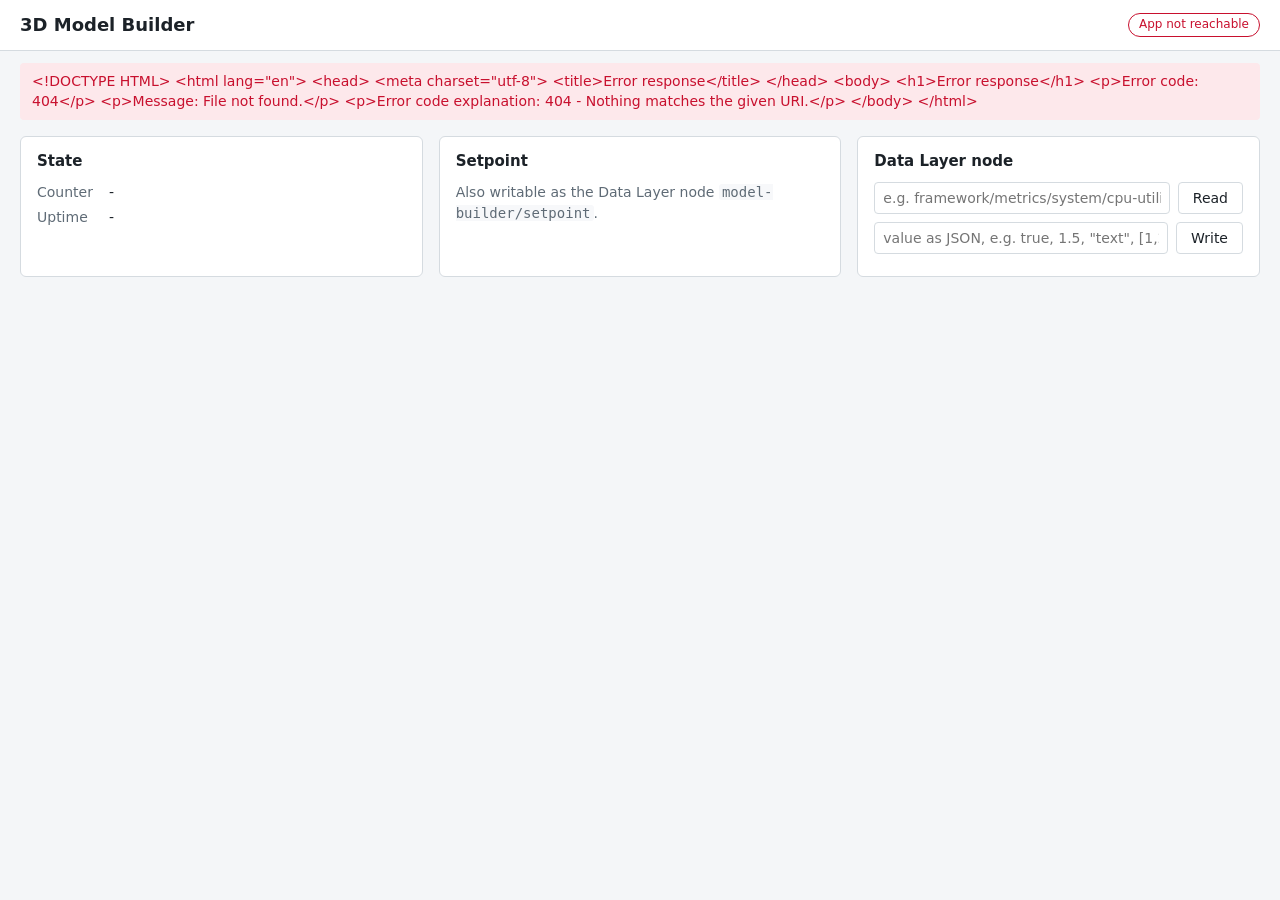
==== www/index.html @ cd019481 "model-builder: start from ctrlx-baseline 1.1.0" ====
<!DOCTYPE html>
<html lang="en">
<head>
  <meta charset="utf-8">
  <meta name="viewport" content="width=device-width, initial-scale=1">
  <title>3D Model Builder</title>
  <link rel="stylesheet" href="framework/base.css">
  <link rel="stylesheet" href="framework/ui.css">
  <link rel="stylesheet" href="style.css">
</head>
<body>
  <header>
    <h1>3D Model Builder</h1>
    <span id="conn" class="chip">...</span>
  </header>
  <div id="banner" class="banner" hidden></div>

  <main>
    <section class="card">
      <h2>State</h2>
      <dl class="grid">
        <dt>Counter</dt><dd id="counter">-</dd>
        <dt>Uptime</dt><dd id="uptime">-</dd>
      </dl>
    </section>

    <section class="card">
      <h2>Setpoint</h2>
      <p class="hint">Also writable as the Data Layer node <code>model-builder/setpoint</code>.</p>
      <div id="settings"></div>
    </section>

    <section class="card">
      <h2>Data Layer node</h2>
      <div class="row">
        <input id="path" type="text" placeholder="e.g. framework/metrics/system/cpu-utilisation-percent">
        <button id="read">Read</button>
      </div>
      <div class="row">
        <input id="value" type="text" placeholder="value as JSON, e.g. true, 1.5, &quot;text&quot;, [1,2]">
        <button id="write">Write</button>
      </div>
      <pre id="result"></pre>
    </section>
  </main>
  <script src="framework/ctrlx.js"></script>
  <script src="framework/ui.js"></script>
  <script src="app.js"></script>
</body>
</html>
---- www/framework/base.css ----
/* SPDX-License-Identifier: MIT */
/* ctrlx-baseline framework: colors and basic elements shared by every app UI.
   Load it before the app's own style.css, which only adds what is particular to the app:
     <link rel="stylesheet" href="framework/base.css"><link rel="stylesheet" href="style.css">
   Use the color tokens rather than literal colors, so all apps look alike next to the ctrlX web UI. */
:root {
  --bg: #f4f6f8;
  --card: #ffffff;
  --text: #1c2228;
  --muted: #5f6b76;
  --line: #d5dbe0;
  --hover: #eef1f4;
  --accent: #007bc0;      /* Bosch blue */
  --accent-text: #ffffff;
  --ok: #00884a;
  --warn: #a15c00;
  --err: #c8102e;
  --bad: var(--err);      /* older name of --err */
  --ok-bg: #e2f5ea;
  --warn-bg: #fff4e0;
  --err-bg: #fde8eb;
  --code-bg: #f7f8fa;
}

* { box-sizing: border-box; }

body {
  margin: 0;
  font: 14px/1.45 system-ui, -apple-system, "Segoe UI", Roboto, sans-serif;
  color: var(--text);
  background: var(--bg);
}

header {
  display: flex;
  align-items: center;
  gap: 12px;
  padding: 12px 20px;
  background: var(--card);
  border-bottom: 1px solid var(--line);
}

h1 { font-size: 18px; margin: 0; flex: 1; }
h2 { font-size: 15px; margin: 0 0 10px; }

main {
  display: grid;
  grid-template-columns: repeat(auto-fit, minmax(320px, 1fr));
  gap: 16px;
  padding: 16px 20px;
}

.card {
  background: var(--card);
  border: 1px solid var(--line);
  border-radius: 6px;
  padding: 14px 16px;
}

.grid { display: grid; grid-template-columns: max-content 1fr; gap: 4px 16px; margin: 0; }
.grid dt { color: var(--muted); }
.grid dd { margin: 0; font-variant-numeric: tabular-nums; }

.row { display: flex; gap: 8px; margin: 8px 0; }
.row input { flex: 1; min-width: 0; }

input, select, textarea {
  padding: 0 8px;
  border: 1px solid var(--line);
  border-radius: 4px;
  background: var(--card);
  color: var(--text);
  font: inherit;
}
input, select { height: 32px; }
textarea { padding: 6px 8px; }

/* every button the same height; filled buttons get a transparent border so they line up with outlined ones */
button {
  height: 32px;
  padding: 0 14px;
  border: 1px solid var(--line);
  border-radius: 4px;
  background: var(--card);
  color: var(--text);
  font: inherit;
  cursor: pointer;
}
button:hover:not(:disabled) { background: var(--hover); }
button.primary { background: var(--accent); border-color: transparent; color: var(--accent-text); }
button.primary:hover:not(:disabled) { background: var(--accent); filter: brightness(0.92); }
button:disabled { opacity: 0.5; cursor: default; }

table { border-collapse: collapse; width: 100%; }
th, td { text-align: left; padding: 4px 8px; border-bottom: 1px solid var(--line); }
th { color: var(--muted); font-weight: 600; }

code { background: var(--code-bg); padding: 0 3px; border-radius: 3px; }

.hint { color: var(--muted); margin: 0 0 6px; }

.chip { padding: 2px 10px; border-radius: 12px; font-size: 12px; border: 1px solid var(--line); }
.chip.ok { color: var(--ok); border-color: var(--ok); }
.chip.warn { color: var(--warn); border-color: var(--warn); }
.chip.bad, .chip.err { color: var(--err); border-color: var(--err); }

/* [hidden] must win over display rules, or a hidden banner stays visible */
[hidden] { display: none !important; }
.banner { margin: 12px 20px 0; padding: 8px 12px; border-radius: 4px; background: var(--err-bg); color: var(--err); }
.banner.ok { background: var(--ok-bg); color: var(--ok); }

pre { margin: 8px 0 0; padding: 8px; background: var(--code-bg); border-radius: 4px; overflow: auto; max-height: 240px; }
pre:empty { display: none; }
---- www/framework/ui.css ----
/* SPDX-License-Identifier: MIT */
/* ctrlx-baseline framework: style of the components in ui.js. Load after base.css and before the app's style.css.
   Only the color tokens of base.css are used (an app's style.css may redefine them, e.g. for the ctrlX OS look). */

.ui-icon { display: inline-flex; vertical-align: -4px; }
button .ui-icon { margin-right: 6px; }
.ui-icon-btn .ui-icon { margin: 0; }

/* layout: side panel tree | page */
.ui-layout { display: grid; grid-template-columns: 300px minmax(0, 1fr); align-items: start; min-height: calc(100vh - 57px); }
.ui-tree { position: sticky; top: 0; height: 100vh; max-height: 100vh; overflow: auto; background: var(--card); border-right: 1px solid var(--line); padding: 6px 0 24px; font-size: 14px; }
.ui-tree ul { list-style: none; margin: 0; padding: 0; }
.ui-node { display: flex; align-items: center; gap: 6px; min-height: 30px; padding-right: 10px; cursor: pointer; white-space: nowrap; }
.ui-node:hover { background: var(--hover); }
.ui-node.ui-sel { background: var(--info-bg, #d1e4ff); }
.ui-twisty { width: 14px; flex: none; color: var(--muted); font-size: 10px; text-align: center; }
.ui-label { overflow: hidden; text-overflow: ellipsis; }
.ui-sub { color: var(--muted); font-size: 12px; overflow: hidden; text-overflow: ellipsis; }
.ui-count { margin-left: auto; color: var(--muted); font-size: 12px; padding-left: 6px; }
.ui-dot { width: 9px; height: 9px; border-radius: 50%; flex: none; background: var(--muted); }
.ui-dot-ok { background: var(--ok); }
.ui-dot-warn { background: var(--warn); }
.ui-dot-err { background: var(--err); }
.ui-flag { font-size: 12px; padding: 0 6px; background: var(--hover); color: var(--text); }
.ui-flag-edited, .ui-flag-warn { background: var(--warn-bg); }
.ui-flag-err { background: var(--err-bg); }

/* page bar: back, title, page buttons */
.ui-main { min-width: 0; padding: 0 24px 40px; }
.ui-pagebar { display: flex; align-items: center; gap: 10px; padding: 6px 0 12px; border-bottom: 1px solid var(--line); margin-bottom: 14px; }
.ui-pagebar h2 { margin: 0; font-size: 18px; font-weight: 400; flex: 1; min-width: 0; overflow: hidden; text-overflow: ellipsis; white-space: nowrap; }
.ui-icon-btn { width: 34px; padding: 0; display: inline-flex; align-items: center; justify-content: center; background: none; border-color: transparent; }
.ui-icon-btn:hover:not(:disabled) { border-color: var(--line); }

/* search */
.ui-searchbar { position: sticky; top: 0; z-index: 4; background: var(--bg); padding: 12px 0 8px; }
.ui-search { display: flex; align-items: center; gap: 8px; padding: 0 10px; min-height: 42px; background: var(--card); border: 1px solid var(--line); border-bottom-color: var(--text); color: var(--muted); }
.ui-search:focus-within { border-bottom: 2px solid var(--accent); }
.ui-search input { flex: 1; min-width: 0; height: 38px; border: 0; padding: 0; background: transparent; font-size: 15px; outline: none; }
.ui-search-small { min-height: 34px; max-width: 360px; }
.ui-search-small input { height: 30px; font-size: 14px; }
.ui-filter { margin: 0 0 10px; }

/* folding sections */
details.ui-sec { background: var(--card); border: 1px solid var(--line); margin: 0 0 14px; }
details.ui-sec > summary { display: flex; align-items: center; gap: 10px; padding: 10px 14px; cursor: pointer; list-style: none; font-size: 15px; user-select: none; }
details.ui-sec > summary::-webkit-details-marker { display: none; }
details.ui-sec > summary::before { content: "▸"; color: var(--muted); font-size: 13px; width: 12px; }
details.ui-sec[open] > summary::before { content: "▾"; }
details.ui-sec[open] > summary { border-bottom: 1px solid var(--line); }
details.ui-sec > summary:hover { background: var(--hover); }
details.ui-sec > summary .ui-count { margin-left: 0; font-size: 13px; }
.ui-sec-btns { margin-left: auto; display: flex; gap: 8px; }
.ui-sec-body { padding: 10px 14px 14px; }

/* tables */
.ui-scroll { overflow-x: auto; }
.ui-table td, .ui-table th { vertical-align: middle; }
.ui-table th.ui-num, .ui-table td.ui-num { text-align: right; font-variant-numeric: tabular-nums; }
.ui-table tr.ui-empty td { color: var(--muted); }
.ui-settings td.ui-setting { width: 30%; }
.ui-settings td.ui-value { width: 35%; }
.ui-settings td.ui-note { color: var(--muted); }
.ui-mono { font-family: ui-monospace, "Cascadia Mono", Consolas, monospace; font-size: 13px; }
.ui-wrap { white-space: normal; overflow-wrap: anywhere; }
.ui-params td.ui-value { min-width: 160px; }
.ui-lockcol { width: 28px; color: var(--muted); }
.ui-err-text { color: var(--err); }
.ui-pager { display: flex; align-items: center; gap: 10px; padding: 8px 0 0; color: var(--muted); }
.ui-pager .ui-btn { width: 36px; padding: 0; }

/* edit field: yellow = changed, not kept yet; red = refused (the reason is in the hint); green flash = kept */
.ui-edit { width: 100%; min-width: 90px; max-width: 420px; height: 30px; padding: 0 6px; border: 0; border-bottom: 1px dashed var(--line); border-radius: 0; background: transparent; }
.ui-edit.ui-num { font-variant-numeric: tabular-nums; }
.ui-edit:hover:not(:disabled) { background: var(--hover); }
.ui-edit:focus { outline: none; background: var(--hover); border-bottom: 2px solid var(--accent); }
.ui-edit.ui-dirty { background: var(--warn-bg); }
.ui-edit.ui-bad { background: var(--err-bg); border-bottom: 2px solid var(--err); }
.ui-ro { color: var(--text); }
.ui-flash-ok, tr.ui-flash-ok td { animation: ui-kept 2s ease-out; }
.ui-flash, tr.ui-flash td { animation: ui-found 2.5s ease-out; }
@keyframes ui-kept { from { background: var(--ok-bg); } to { background: transparent; } }
@keyframes ui-found { from { background: var(--warn-bg); } to { background: transparent; } }

/* phone width */
@media (max-width: 760px) {
  .ui-layout { grid-template-columns: 1fr; }
  .ui-tree { position: static; max-height: 40vh; border-right: 0; border-bottom: 1px solid var(--line); }
  .ui-main { padding: 0 12px 32px; }
}
---- www/style.css ----
/* SPDX-License-Identifier: MIT */
/* 3D Model Builder: what is particular to this app (colors and basic elements: framework/base.css). */
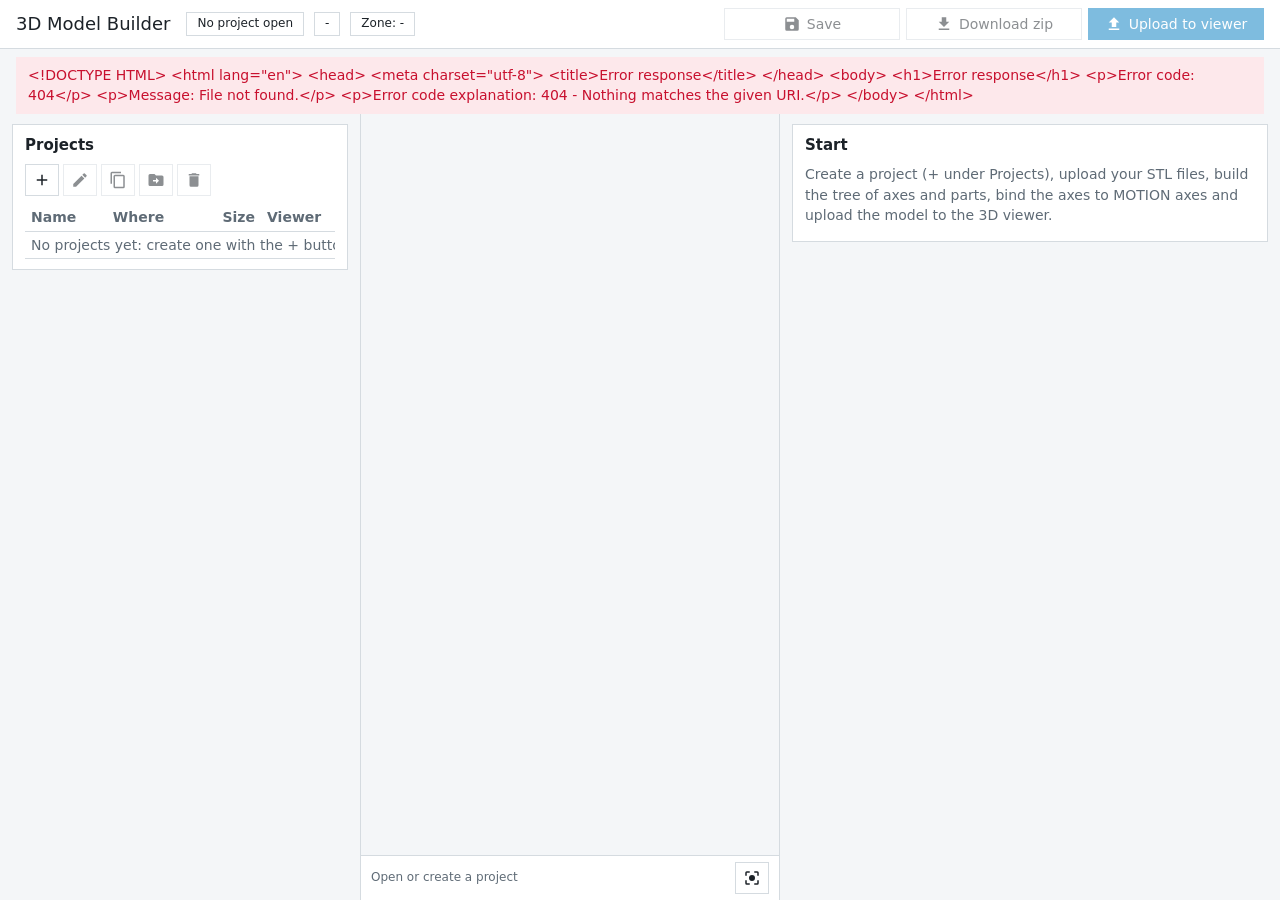
==== commit 36205d0f: "model-builder 0.1.0: web UI (project list, tree editor, three.js preview from the generated XML, pro" ====
--- a/www/index.html
+++ b/www/index.html
@@ -7,44 +7,39 @@
   <link rel="stylesheet" href="framework/base.css">
   <link rel="stylesheet" href="framework/ui.css">
   <link rel="stylesheet" href="style.css">
+  <script>
+    // collected for tests/ui/ui_check.py: script errors and console.error calls
+    window.__errors = [];
+    window.addEventListener("error", (e) => window.__errors.push(String(e.message)));
+    window.addEventListener("unhandledrejection", (e) => window.__errors.push("unhandled: " + String(e.reason && e.reason.message || e.reason)));
+    const __ce = console.error;
+    console.error = (...a) => { window.__errors.push(a.map(String).join(" ")); __ce.apply(console, a); };
+  </script>
+  <script type="importmap">
+  { "imports": { "three": "./vendor/three/three.module.js", "three/addons/": "./vendor/three/jsm/" } }
+  </script>
 </head>
 <body>
   <header>
-    <h1>3D Model Builder</h1>
-    <span id="conn" class="chip">...</span>
+    <h1 title="Build 3D viewer models from STL files and bind them to ctrlX MOTION axes">3D Model Builder</h1>
+    <span id="project-chip" class="chip" title="The project that is open">No project open</span>
+    <span id="save-chip" class="chip" title="Changes are saved as soon as they are made">-</span>
+    <span id="zone-chip" class="chip" title="Result of the zone check for a Cartesian kinematic">Zone: -</span>
+    <span id="toolbar" class="btn-group"></span>
   </header>
   <div id="banner" class="banner" hidden></div>
 
-  <main>
-    <section class="card">
-      <h2>State</h2>
-      <dl class="grid">
-        <dt>Counter</dt><dd id="counter">-</dd>
-        <dt>Uptime</dt><dd id="uptime">-</dd>
-      </dl>
+  <main class="mb">
+    <aside id="left" class="col"></aside>
+    <section id="centre" class="col centre">
+      <div id="stage" class="stage" title="3D preview: drag to orbit, right-drag or Shift-drag to pan, wheel to zoom"></div>
+      <div id="stage-bar" class="stage-bar"></div>
     </section>
-
-    <section class="card">
-      <h2>Setpoint</h2>
-      <p class="hint">Also writable as the Data Layer node <code>model-builder/setpoint</code>.</p>
-      <div id="settings"></div>
-    </section>
-
-    <section class="card">
-      <h2>Data Layer node</h2>
-      <div class="row">
-        <input id="path" type="text" placeholder="e.g. framework/metrics/system/cpu-utilisation-percent">
-        <button id="read">Read</button>
-      </div>
-      <div class="row">
-        <input id="value" type="text" placeholder="value as JSON, e.g. true, 1.5, &quot;text&quot;, [1,2]">
-        <button id="write">Write</button>
-      </div>
-      <pre id="result"></pre>
-    </section>
+    <aside id="right" class="col"></aside>
   </main>
+  <input id="file-input" type="file" accept=".stl,.STL" hidden title="Choose an STL file to upload">
   <script src="framework/ctrlx.js"></script>
   <script src="framework/ui.js"></script>
-  <script src="app.js"></script>
+  <script type="module" src="app.js"></script>
 </body>
 </html>
--- a/www/style.css
+++ b/www/style.css
@@ -1,2 +1,82 @@
 /* SPDX-License-Identifier: MIT */
-/* 3D Model Builder: what is particular to this app (colors and basic elements: framework/base.css). */
+/* 3D Model Builder: what is particular to this app (colors and basic elements: framework/base.css). ctrlX OS look: square corners. */
+
+* { border-radius: 0 !important; }
+html, body { height: 100%; }
+body { display: flex; flex-direction: column; overflow: hidden; }
+header { flex: none; padding: 8px 16px; gap: 10px; flex-wrap: wrap; }
+h1 { flex: none; margin-right: 6px; font-weight: 400; }
+.btn-group { margin-left: auto; display: inline-flex; gap: 6px; flex-wrap: wrap; }
+.btn-group button, .wide-btn { width: 176px; display: inline-flex; align-items: center; justify-content: center; }
+.banner { flex: none; margin: 8px 16px 0; }
+
+main.mb { flex: 1; min-height: 0; display: grid; grid-template-columns: 360px minmax(320px, 1fr) 500px; gap: 0; padding: 0; }
+.col { min-height: 0; overflow: auto; padding: 10px 12px; background: var(--bg); }
+.col.centre { padding: 0; display: flex; flex-direction: column; overflow: hidden; background: var(--card); border-left: 1px solid var(--line); border-right: 1px solid var(--line); }
+.stage { flex: 1; min-height: 200px; position: relative; }
+.stage canvas { display: block; width: 100%; height: 100%; }
+.stage-bar { flex: none; display: flex; align-items: center; gap: 8px; padding: 6px 10px; border-top: 1px solid var(--line); font-size: 12px; color: var(--muted); }
+.stage-msg { position: absolute; left: 12px; top: 10px; color: var(--muted); font-size: 12px; pointer-events: none; }
+
+.card h2 { display: flex; align-items: center; gap: 8px; }
+.card h2 .grow { flex: 1; }
+.card { margin-bottom: 10px; padding: 10px 12px; }
+.card h2 { font-size: 15px; font-weight: 600; margin-bottom: 8px; }
+.tools { display: flex; flex-wrap: wrap; gap: 4px; margin: 0 0 8px; align-items: center; }
+.tools button, button.tool { width: 34px; padding: 0; display: inline-flex; align-items: center; justify-content: center; }
+.tools button .ui-icon, button.tool .ui-icon { margin: 0; }
+.tools .sep { width: 8px; }
+.tools select { height: 32px; }
+.tools .lbl { color: var(--muted); font-size: 12px; }
+
+table td, table th { padding: 3px 6px; }
+.ui-settings td.ui-setting { width: 24%; }
+.ui-settings td.ui-value { width: 32%; }
+.ui-settings td.ui-note { font-size: 12px; }
+.ui-edit { max-width: none; }
+select.ui-edit { border: 0; border-bottom: 1px dashed var(--line); background: transparent; height: 30px; }
+input[type="color"] { width: 48px; height: 26px; padding: 0; border: 1px solid var(--line); }
+
+.projects-table tr.cur td { background: var(--info-bg, #d1e4ff); }
+.projects-table tbody tr { cursor: pointer; }
+.chip.loc-config { color: var(--accent); border-color: var(--accent); }
+.chip.loc-common { color: var(--muted); }
+.dim { color: var(--muted); }
+
+/* tree */
+.tree-box { border: 1px solid var(--line); background: var(--card); min-height: 80px; max-height: 42vh; overflow: auto; }
+.tree-box ul { list-style: none; margin: 0; padding: 0; }
+.tree-box .ui-node { display: flex; align-items: center; gap: 6px; min-height: 28px; padding-right: 8px; cursor: pointer; white-space: nowrap; }
+.tree-box .ui-node.drop-into { outline: 2px solid var(--accent); outline-offset: -2px; }
+.tree-box .ui-node.drop-before { box-shadow: inset 0 2px 0 var(--accent); }
+.tree-box .ui-node .kind { color: var(--muted); display: inline-flex; }
+.tree-box .ui-node.ui-sel .kind { color: var(--accent); }
+.tree-empty { padding: 10px; color: var(--muted); }
+.drop-root { padding: 4px 8px; font-size: 12px; color: var(--muted); border-top: 1px dashed var(--line); }
+.drop-root.drop-into { outline: 2px solid var(--accent); outline-offset: -2px; }
+
+/* joints */
+.joint-table input[type="range"] { width: 100%; min-width: 80px; height: 22px; padding: 0; border: 0; }
+.joint-table input[type="number"] { width: 84px; height: 28px; text-align: right; }
+.joint-table tr.cur td { background: var(--info-bg, #d1e4ff); }
+
+/* dialog */
+dialog { border: 1px solid var(--line); padding: 16px 18px; min-width: 480px; max-width: 92vw; background: var(--card); color: var(--text); }
+dialog::backdrop { background: rgba(0, 0, 0, 0.35); }
+dialog h3 { margin: 0 0 10px; font-size: 16px; font-weight: 600; }
+dialog .actions { display: flex; gap: 8px; justify-content: flex-end; margin-top: 12px; }
+dialog .actions button { width: 110px; }
+.projects-table td, .projects-table th { white-space: nowrap; }
+dialog input[type="text"] { width: 100%; }
+.storage-table td { vertical-align: top; }
+.storage-table td.ui-note { font-size: 12px; color: var(--muted); }
+
+.zone-fix { margin-top: 8px; }
+.res { display: inline-block; min-width: 64px; text-align: center; }
+
+@media (max-width: 1100px) {
+  body { overflow: auto; }
+  main.mb { grid-template-columns: 1fr; }
+  .col { overflow: visible; }
+  .stage { min-height: 360px; }
+}
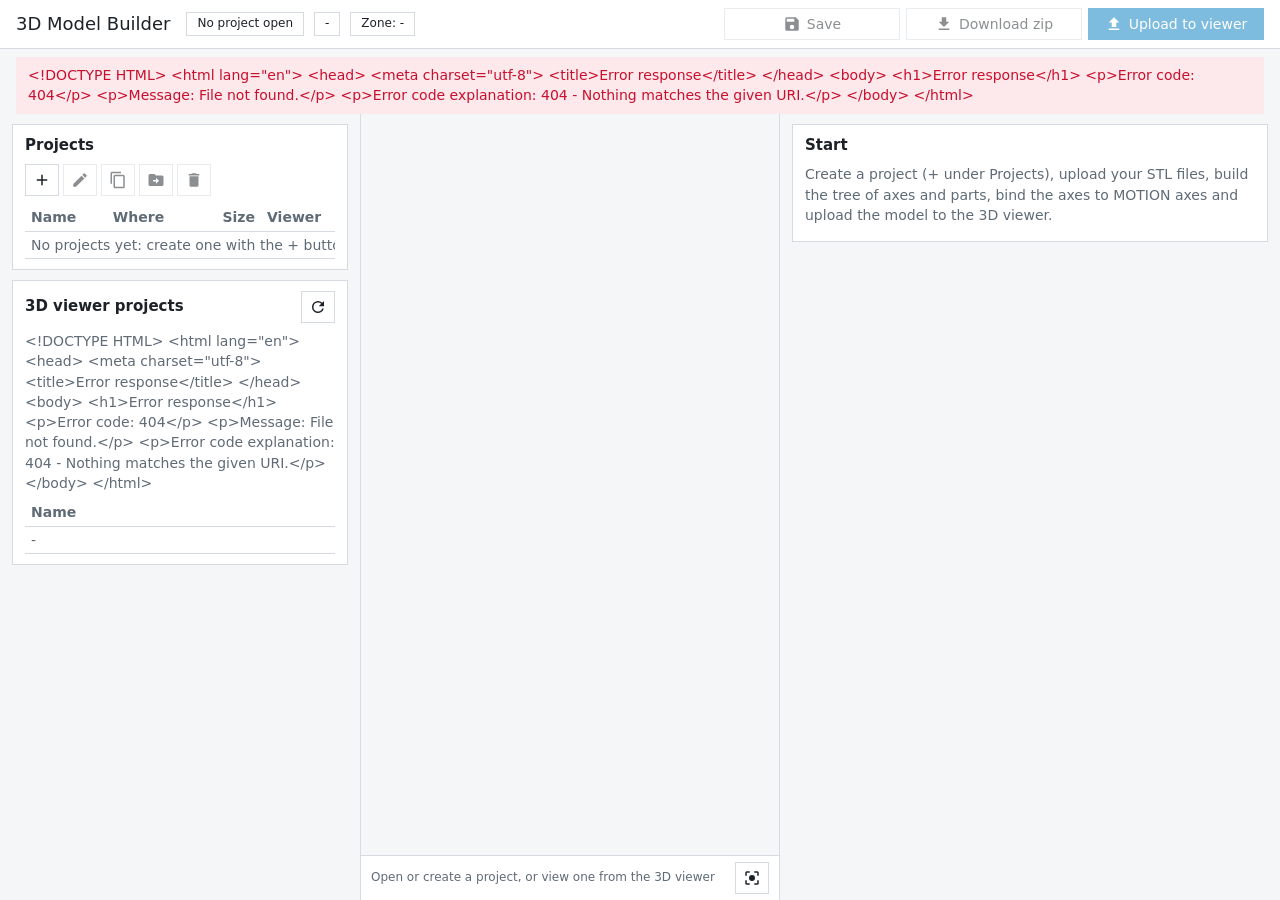
==== commit 61737826: "model-builder 0.2.0: read-only view UI (viewer list, banner, structure, details, bindings, joints wi" ====
--- a/www/index.html
+++ b/www/index.html
@@ -28,6 +28,7 @@
     <span id="toolbar" class="btn-group"></span>
   </header>
   <div id="banner" class="banner" hidden></div>
+  <div id="readonly-bar" class="readonly-bar" hidden></div>
 
   <main class="mb">
     <aside id="left" class="col"></aside>
--- a/www/style.css
+++ b/www/style.css
@@ -9,6 +9,9 @@
 .btn-group { margin-left: auto; display: inline-flex; gap: 6px; flex-wrap: wrap; }
 .btn-group button, .wide-btn { width: 176px; display: inline-flex; align-items: center; justify-content: center; }
 .banner { flex: none; margin: 8px 16px 0; }
+.readonly-bar { flex: none; margin: 8px 16px 0; padding: 6px 10px; display: flex; align-items: center; gap: 10px; background: var(--info-bg, #d1e4ff); border: 1px solid var(--accent); border-left-width: 4px; }
+.readonly-bar[hidden] { display: none; }
+.readonly-bar .grow { flex: 1; }
 
 main.mb { flex: 1; min-height: 0; display: grid; grid-template-columns: 360px minmax(320px, 1fr) 500px; gap: 0; padding: 0; }
 .col { min-height: 0; overflow: auto; padding: 10px 12px; background: var(--bg); }
@@ -55,6 +58,17 @@
 .drop-root { padding: 4px 8px; font-size: 12px; color: var(--muted); border-top: 1px dashed var(--line); }
 .drop-root.drop-into { outline: 2px solid var(--accent); outline-offset: -2px; }
 
+/* viewer projects, read-only view */
+.small { font-size: 11px; line-height: 1.3; }
+.warn-list { list-style: none; margin: 0; padding: 0; }
+.warn-list li { display: flex; gap: 8px; align-items: flex-start; padding: 4px 2px; border-bottom: 1px solid var(--line); font-size: 13px; }
+.warn-list li.info { color: var(--muted); }
+.warn-list li .chip { flex: none; min-width: 56px; text-align: center; }
+.swatch { display: inline-block; width: 14px; height: 14px; border: 1px solid var(--line); vertical-align: -2px; margin-right: 6px; }
+.status-chips { display: inline-flex; flex-wrap: wrap; gap: 4px; }
+.bind-table td, .bind-table th { white-space: normal; }
+.joint-table td .small { display: block; }
+
 /* joints */
 .joint-table input[type="range"] { width: 100%; min-width: 80px; height: 22px; padding: 0; border: 0; }
 .joint-table input[type="number"] { width: 84px; height: 28px; text-align: right; }
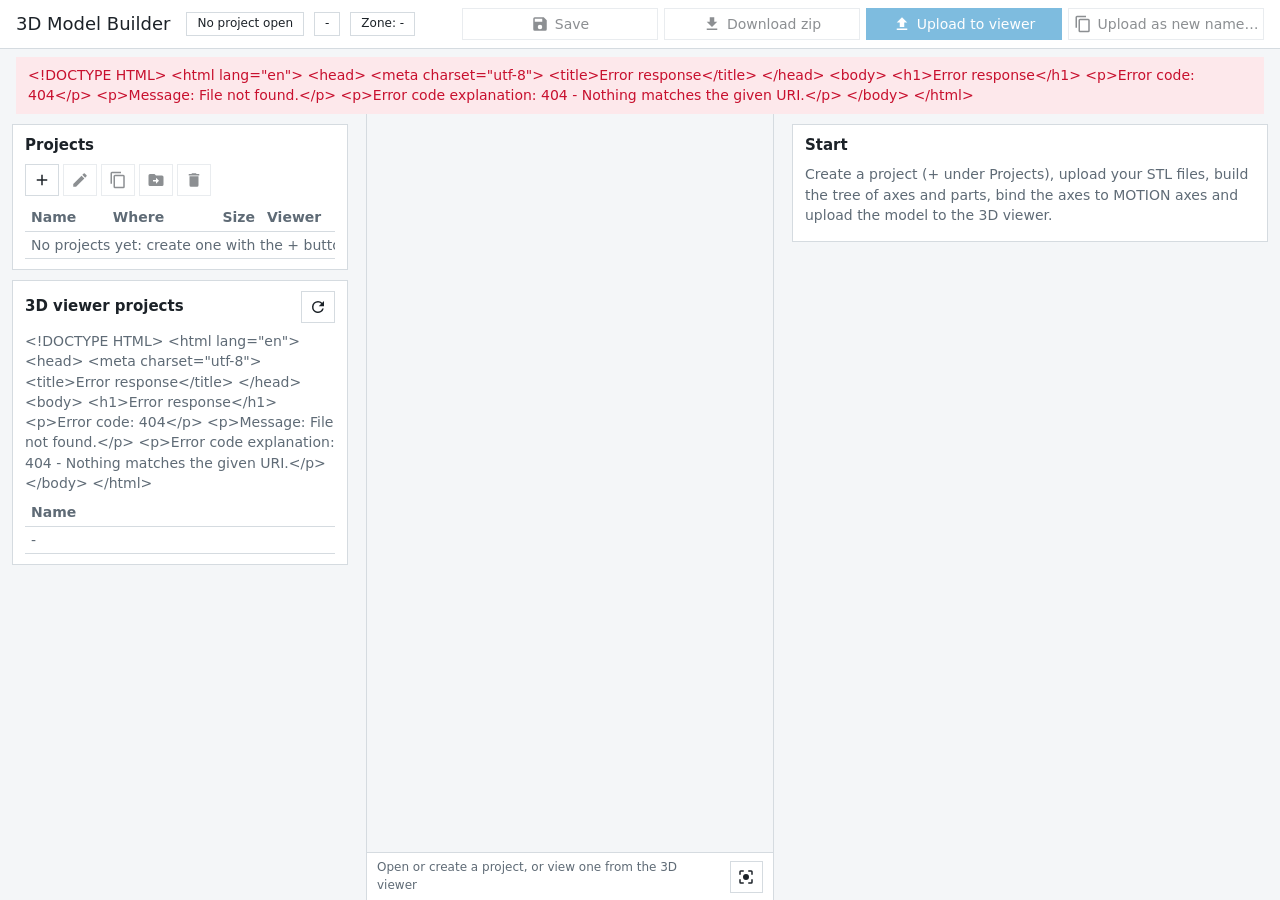
==== commit 0609ef5e: "model-builder 0.3.0: scroll positions kept across renders, resizable left/right panels (UI.splitter " ====
--- a/www/index.html
+++ b/www/index.html
@@ -30,7 +30,7 @@
   <div id="banner" class="banner" hidden></div>
   <div id="readonly-bar" class="readonly-bar" hidden></div>
 
-  <main class="mb">
+  <main class="mb ui-layout" id="layout">
     <aside id="left" class="col"></aside>
     <section id="centre" class="col centre">
       <div id="stage" class="stage" title="3D preview: drag to orbit, right-drag or Shift-drag to pan, wheel to zoom"></div>
--- a/www/framework/ui.css
+++ b/www/framework/ui.css
@@ -7,7 +7,12 @@
 .ui-icon-btn .ui-icon { margin: 0; }
 
 /* layout: side panel tree | page */
-.ui-layout { display: grid; grid-template-columns: 300px minmax(0, 1fr); align-items: start; min-height: calc(100vh - 57px); }
+.ui-layout { display: grid; grid-template-columns: var(--ui-side, var(--ui-side-default, 300px)) minmax(0, 1fr); align-items: start; min-height: calc(100vh - 57px); }
+/* UI.splitter: a 6px handle between the side panel and the page */
+.ui-layout.ui-has-splitter { grid-template-columns: var(--ui-side, var(--ui-side-default, 300px)) 6px minmax(0, 1fr); }
+.ui-splitter { position: sticky; top: 0; height: 100vh; cursor: col-resize; background: transparent; touch-action: none; margin-left: -3px; width: 9px; z-index: 5; }
+.ui-splitter:hover, .ui-splitter:focus-visible, .ui-resizing .ui-splitter { background: var(--accent); opacity: 0.35; outline: none; }
+.ui-resizing { cursor: col-resize; user-select: none; }
 .ui-tree { position: sticky; top: 0; height: 100vh; max-height: 100vh; overflow: auto; background: var(--card); border-right: 1px solid var(--line); padding: 6px 0 24px; font-size: 14px; }
 .ui-tree ul { list-style: none; margin: 0; padding: 0; }
 .ui-node { display: flex; align-items: center; gap: 6px; min-height: 30px; padding-right: 10px; cursor: pointer; white-space: nowrap; }
@@ -63,7 +68,8 @@
 .ui-settings td.ui-note { color: var(--muted); }
 .ui-mono { font-family: ui-monospace, "Cascadia Mono", Consolas, monospace; font-size: 13px; }
 .ui-wrap { white-space: normal; overflow-wrap: anywhere; }
-.ui-params td.ui-value { min-width: 160px; }
+.ui-params td.ui-value { min-width: 160px; max-width: 420px; white-space: normal; overflow-wrap: anywhere; }
+.ui-params td.ui-wrap { min-width: 220px; }
 .ui-lockcol { width: 28px; color: var(--muted); }
 .ui-err-text { color: var(--err); }
 .ui-pager { display: flex; align-items: center; gap: 10px; padding: 8px 0 0; color: var(--muted); }
@@ -84,7 +90,8 @@
 
 /* phone width */
 @media (max-width: 760px) {
-  .ui-layout { grid-template-columns: 1fr; }
+  .ui-layout, .ui-layout.ui-has-splitter { grid-template-columns: 1fr; }
+  .ui-splitter { display: none; }
   .ui-tree { position: static; max-height: 40vh; border-right: 0; border-bottom: 1px solid var(--line); }
   .ui-main { padding: 0 12px 32px; }
 }
--- a/www/style.css
+++ b/www/style.css
@@ -7,13 +7,16 @@
 header { flex: none; padding: 8px 16px; gap: 10px; flex-wrap: wrap; }
 h1 { flex: none; margin-right: 6px; font-weight: 400; }
 .btn-group { margin-left: auto; display: inline-flex; gap: 6px; flex-wrap: wrap; }
-.btn-group button, .wide-btn { width: 176px; display: inline-flex; align-items: center; justify-content: center; }
+.btn-group button, .wide-btn { width: 196px; white-space: nowrap; display: inline-flex; align-items: center; justify-content: center; }
 .banner { flex: none; margin: 8px 16px 0; }
 .readonly-bar { flex: none; margin: 8px 16px 0; padding: 6px 10px; display: flex; align-items: center; gap: 10px; background: var(--info-bg, #d1e4ff); border: 1px solid var(--accent); border-left-width: 4px; }
 .readonly-bar[hidden] { display: none; }
 .readonly-bar .grow { flex: 1; }
 
-main.mb { flex: 1; min-height: 0; display: grid; grid-template-columns: 360px minmax(320px, 1fr) 500px; gap: 0; padding: 0; }
+main.mb { --ui-side-default: 360px; --mb-right: 500px; flex: 1; min-height: 0; display: grid; grid-template-columns: 360px minmax(320px, 1fr) 500px; gap: 0; padding: 0; }
+/* three columns with a drag handle each: UI.splitter (left, framework) and the right one made in app.js, same look */
+main.mb.ui-layout, main.mb.ui-layout.ui-has-splitter { align-items: stretch; min-height: 0; grid-template-columns: var(--ui-side, var(--ui-side-default)) 6px minmax(240px, 1fr) 6px var(--mb-right); }
+main.mb .ui-splitter { position: relative; top: 0; height: 100%; }
 .col { min-height: 0; overflow: auto; padding: 10px 12px; background: var(--bg); }
 .col.centre { padding: 0; display: flex; flex-direction: column; overflow: hidden; background: var(--card); border-left: 1px solid var(--line); border-right: 1px solid var(--line); }
 .stage { flex: 1; min-height: 200px; position: relative; }
@@ -37,6 +40,7 @@
 .ui-settings td.ui-value { width: 32%; }
 .ui-settings td.ui-note { font-size: 12px; }
 .ui-edit { max-width: none; }
+.ui-settings td.ui-value .ui-ro { display: block; white-space: normal; overflow-wrap: anywhere; }
 select.ui-edit { border: 0; border-bottom: 1px dashed var(--line); background: transparent; height: 30px; }
 input[type="color"] { width: 48px; height: 26px; padding: 0; border: 1px solid var(--line); }
 
@@ -90,7 +94,8 @@
 
 @media (max-width: 1100px) {
   body { overflow: auto; }
-  main.mb { grid-template-columns: 1fr; }
+  main.mb, main.mb.ui-layout, main.mb.ui-layout.ui-has-splitter { grid-template-columns: 1fr; }
+  main.mb .ui-splitter { display: none; }
   .col { overflow: visible; }
   .stage { min-height: 360px; }
 }
